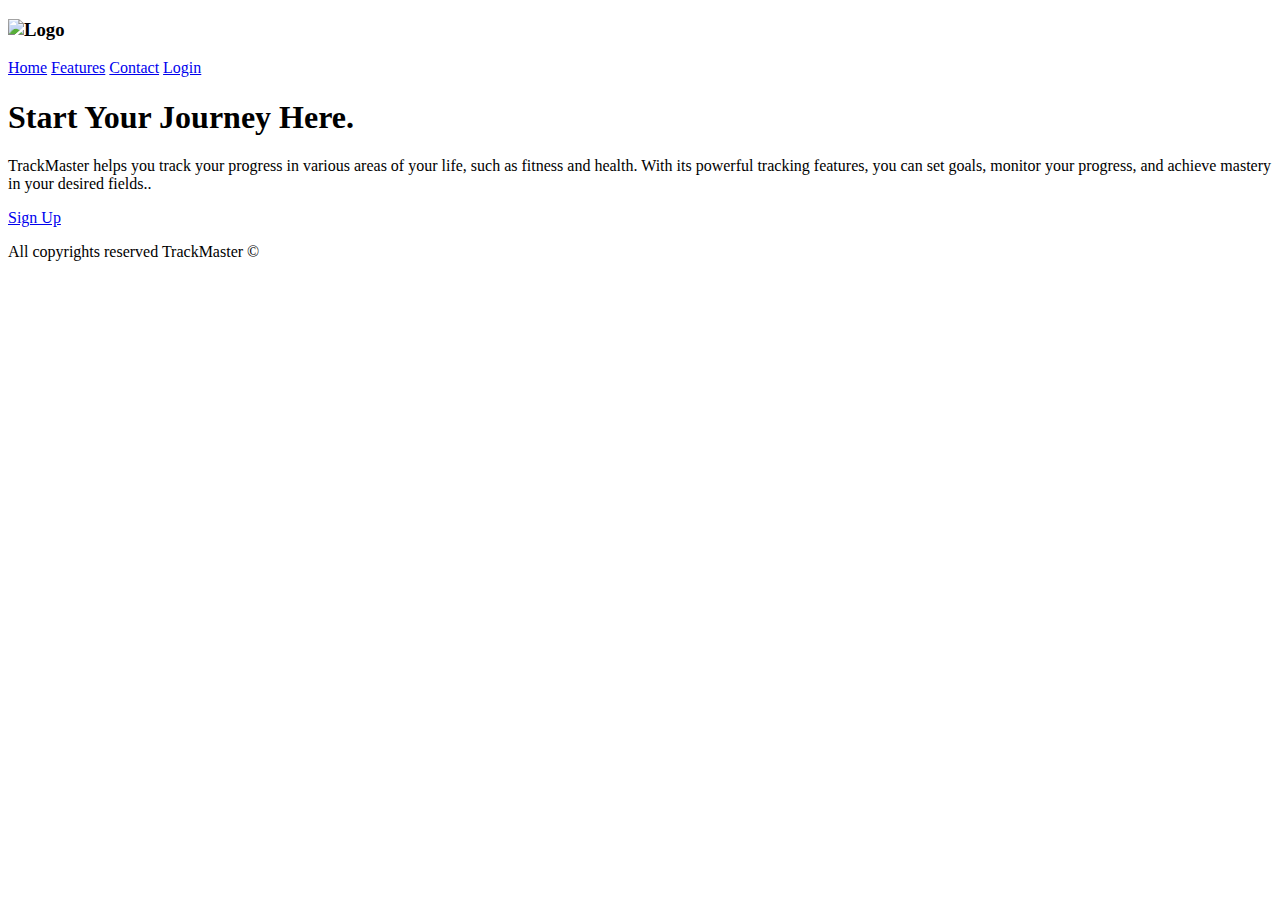
==== Home/Home.html @ 8eaba106 "All processes working fine/ Contact page added .-----To Do remove footer area in contact page and ad" ====
<!doctype html>
<html lang="en">
  <head>
    <meta charset="utf-8">
    <meta name="viewport" content="width=device-width, initial-scale=1, shrink-to-fit=no">
    <meta name="description" content="">
    <meta name="author" content="">

    <title>TrackMaster</title>

    <!-- Bootstrap core CSS -->

    <link rel="stylesheet" href="https://cdn.jsdelivr.net/npm/bootstrap@5.2.3/dist/css/bootstrap.min.css" integrity="sha384-rbsA2VBKQhggwzxH7pPCaAqO46MgnOM80zW1RWuH61DGLwZJEdK2Kadq2F9CUG65" crossorigin="anonymous">

    <!-- Custom styles for this template -->
    <link href="styles0.css" rel="stylesheet">  
  </head>

  <body class="text-center">

    <div class="cover-container d-flex w-100 h-100 p-3 mx-auto flex-column">
      <header class="masthead mb-auto">
        <div class="inner">
          <h3 class="masthead-brand">
            <img src="images\logo.png" alt="Logo" width="55" height="55" style="vertical-align: bottom;">
          </h3>
          <nav class="nav nav-masthead justify-content-center">
            <a class="nav-link active" href="Home.html">Home</a>
            <a class="nav-link"  href="features/features.html">Features</a>
            <a class="nav-link" href="contact/contact.html">Contact</a>
            <a href="login.html" class="btn-login">Login</a>
          </nav>
        </div>
      </header>

      <main role="main" class="inner cover">
        <h1 class="cover-heading">Start Your Journey Here.</h1>
        <p class="lead">TrackMaster helps you track your progress in various areas of your life, such as fitness and health. With its powerful tracking features, you can set goals, monitor your progress, and achieve mastery in your desired fields..</p>
        <p class="lead">
          <a href="D:\TrackMaster\Home\signup\signup.html" class="btn-sign-up">Sign Up</a>

        </p>
      </main>

      <footer class="mastfoot mt-auto">
        <div class="inner">
          <p>All copyrights reserved TrackMaster ©</p>
        </div>
      </footer>
    </div>


    <!-- Bootstrap core JavaScript
    ================================================== -->
    <!-- Placed at the end of the document so the pages load faster -->
    <script src="https://code.jquery.com/jquery-3.3.1.slim.min.js" integrity="sha384-q8i/X+965DzO0rT7abK41JStQIAqVgRVzpbzo5smXKp4YfRvH+8abtTE1Pi6jizo" crossorigin="anonymous"></script>
    <script>window.jQuery || document.write('<script src="../../assets/js/vendor/jquery-slim.min.js"><\/script>')</script>
    <script src="../../assets/js/vendor/popper.min.js"></script>
    <script src="../../dist/js/bootstrap.min.js"></script>
  </body>
</html>
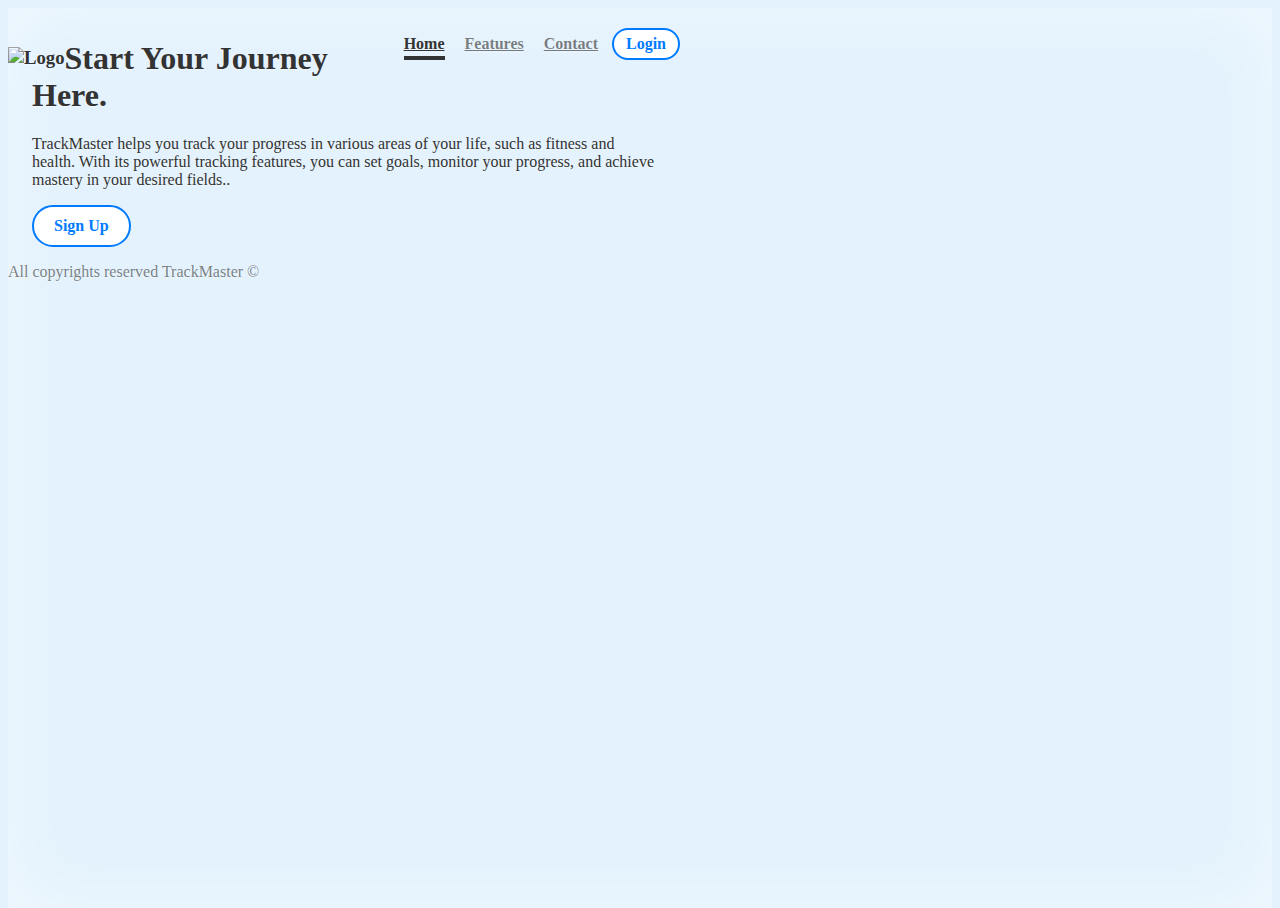
==== commit 676492d8: "Merge pull request #2 from Necr0m4nc3r/main" ====
--- a/Home/Home.html
+++ b/Home/Home.html
@@ -14,7 +14,7 @@
     <link rel="stylesheet" href="https://cdn.jsdelivr.net/npm/bootstrap@5.2.3/dist/css/bootstrap.min.css" integrity="sha384-rbsA2VBKQhggwzxH7pPCaAqO46MgnOM80zW1RWuH61DGLwZJEdK2Kadq2F9CUG65" crossorigin="anonymous">
 
     <!-- Custom styles for this template -->
-    <link href="styles0.css" rel="stylesheet">  
+    <link href="css/styles0.css" rel="stylesheet">  
   </head>
 
   <body class="text-center">
@@ -28,8 +28,8 @@
           <nav class="nav nav-masthead justify-content-center">
             <a class="nav-link active" href="Home.html">Home</a>
             <a class="nav-link"  href="features/features.html">Features</a>
-            <a class="nav-link" href="contact/contact.html">Contact</a>
-            <a href="login.html" class="btn-login">Login</a>
+            <a class="nav-link" href="">Contact</a>
+            <a href="signin.html" class="btn-login">Login</a>
           </nav>
         </div>
       </header>
@@ -38,8 +38,7 @@
         <h1 class="cover-heading">Start Your Journey Here.</h1>
         <p class="lead">TrackMaster helps you track your progress in various areas of your life, such as fitness and health. With its powerful tracking features, you can set goals, monitor your progress, and achieve mastery in your desired fields..</p>
         <p class="lead">
-          <a href="D:\TrackMaster\Home\signup\signup.html" class="btn-sign-up">Sign Up</a>
-
+          <a href="signup.html" class="btn-sign-up">Sign Up</a>
         </p>
       </main>
 
@@ -58,5 +57,6 @@
     <script>window.jQuery || document.write('<script src="../../assets/js/vendor/jquery-slim.min.js"><\/script>')</script>
     <script src="../../assets/js/vendor/popper.min.js"></script>
     <script src="../../dist/js/bootstrap.min.js"></script>
+    
   </body>
 </html>
--- a/Home/css/styles0.css
+++ b/Home/css/styles0.css
@@ -0,0 +1,150 @@
+/* Links */
+a,
+a:focus,
+a:hover {
+color: #007bff;
+}
+
+/* Custom default button */
+.btn-secondary,
+.btn-secondary:hover,
+.btn-secondary:focus {
+color: #333;
+text-shadow: none;
+background-color: #e3f2fd;
+border: .05rem solid #e3f2fd;
+}
+
+/*
+
+Base structure
+*/
+html,
+body {
+height: 100%;
+background-color: #e3f2fd;
+}
+
+body {
+display: -ms-flexbox;
+display: flex;
+color: #333;
+text-shadow: 0 .05rem .1rem rgba(255, 255, 255, .5);
+box-shadow: inset 0 0 5rem rgba(255, 255, 255, .5);
+}
+
+.cover-container {
+max-width: 42em;
+}
+
+/*
+
+Header
+*/
+.masthead {
+margin-bottom: 2rem;
+}
+.masthead-brand {
+margin-bottom: 0;
+}
+
+.nav-masthead .nav-link {
+padding: .25rem 0;
+font-weight: 700;
+color: rgba(0, 0, 0, .5);
+background-color: transparent;
+border-bottom: .25rem solid transparent;
+}
+
+.nav-masthead .nav-link:hover,
+.nav-masthead .nav-link:focus {
+border-bottom-color: rgba(0, 0, 0, .25);
+}
+
+.nav-masthead .nav-link + .nav-link {
+margin-left: 1rem;
+}
+
+header {
+  margin-top: 20px;
+}
+
+.masthead-brand img {
+  margin-top: 0;
+}
+
+.navbar .btn-secondary {
+  padding: 10px 25px;
+}
+
+
+.btn-sign-up {
+  display: inline-block;
+  padding: 10px 20px;
+  background-color: #fff;
+  color: #007bff;
+  border: 2px solid #007bff;
+  border-radius: 25px;
+  text-decoration: none;
+  font-weight: bold;
+  transition: all 0.3s ease-in-out;
+}
+
+.btn-sign-up:hover {
+  background-color: #007bff;
+  color: #fff;
+  text-decoration: none;
+}
+
+.btn-login {
+  display: inline-block;
+  padding: 5px 12px;
+  background-color: #fff;
+  color: #007bff;
+  border: 2px solid #007bff;
+  border-radius: 25px;
+  text-decoration: none;
+  font-weight: bold;
+  transition: all 0.3s ease-in-out;
+  margin-left: 10px;
+}
+
+.btn-login:hover {
+  background-color: #007bff;
+  color: #fff;
+  text-decoration: none;
+}
+
+
+.nav-masthead .active {
+color: #333;
+border-bottom-color: #333;
+}
+
+@media (min-width: 48em) {
+.masthead-brand {
+float: left;
+}
+.nav-masthead {
+float: right;
+}
+}
+
+/*
+
+Cover
+*/
+.cover {
+padding: 0 1.5rem;
+}
+.cover .btn-lg {
+padding: .75rem 1.25rem;
+font-weight: 700;
+}
+/*
+
+Footer
+*/
+.mastfoot {
+color: rgba(0, 0, 0, .5);
+}